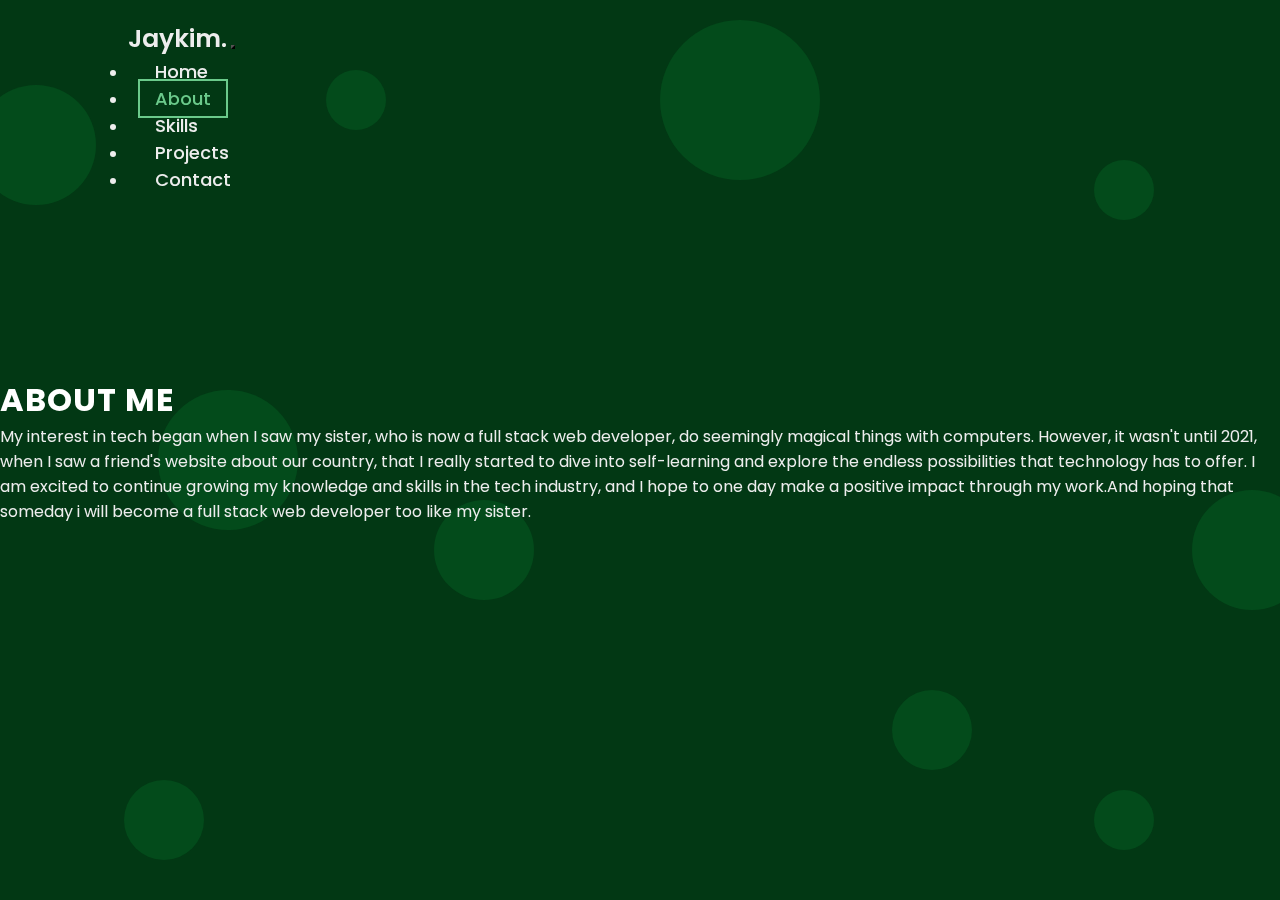
==== about.html @ 3e4e945b "my portfolio" ====
<!DOCTYPE html>
<html lang="en">
    <head>
        <meta charset="UTF-8">
        <meta name="viewport" content="width=device-width, initial-scale=1.0">
        <title>About me</title>
        <link href="https://cdn.jsdelivr.net/npm/bootstrap@5.3.0/dist/css/bootstrap.min.css" rel="stylesheet" integrity="sha384-9ndCyUaIbzAi2FUVXJi0CjmCapSmO7SnpJef0486qhLnuZ2cdeRhO02iuK6FUUVM" crossorigin="anonymous">
        <link rel="stylesheet" href="assets/css/style.css">
    </head>
    <body>
        <nav class="header navbar navbar-expand-lg">
            <div class="container-fluid">
              <a class="navbar-brand logo" href="/index.html">Jaykim.</a>
              <button class="navbar-toggler" type="button" data-bs-toggle="collapse" data-bs-target="#navbarSupportedContent" aria-controls="navbarSupportedContent" aria-expanded="false" aria-label="Toggle navigation">
                <span class="navbar-toggler-icon"></span>
              </button>
              <div class="collapse navbar-collapse" id="navbarSupportedContent">
                <ul class="navbar-nav ms-auto mb-2 mb-lg-0">
                  <li class="nav-item">
                    <a class="nav-link" href="/index.html">Home</a>
                  </li>
                  <li class="nav-item">
                    <a class="nav-link active" aria-current="page" href="/about.html">About</a>
                  </li>
                  <li class="nav-item">
                    <a class="nav-link" href="/skills.html">Skills</a>
                  </li>
                  <li class="nav-item">
                    <a class="nav-link" href="/projects.html">Projects</a>
                  </li>
                  <li class="nav-item">
                    <a class="nav-link" href="/contact.html">Contact</a>
                  </li>
                </ul>
              </div>
            </div>
          </nav>
        <article class="container">
            <section class="wrapper">
                <h1 class="text-center p-5">ABOUT ME</h1>
                <div>
                    <p>My interest in tech began when I saw my sister, who is now a full stack web developer, do seemingly magical things with computers. However, it wasn't until 2021, when I saw a friend's website about our country, that I really started to dive into self-learning and explore the endless possibilities that technology has to offer. I am excited to continue growing my knowledge and skills in the tech industry, and I hope to one day make a positive impact through my work.And hoping that someday i will become a full stack web developer too like my sister.</p>
                </div>
            </section>
        </article>

        <div id="background-wrap">
          <div class="bubble x1"></div>
          <div class="bubble x2"></div>
          <div class="bubble x3"></div>
          <div class="bubble x4"></div>
          <div class="bubble x5"></div>
          <div class="bubble x6"></div>
          <div class="bubble x7"></div>
          <div class="bubble x8"></div>
          <div class="bubble x9"></div>
          <div class="bubble x10"></div>
        </div>

        <script src="assets/javascript/script.js"></script>
        <script src="https://cdn.jsdelivr.net/npm/bootstrap@5.3.0/dist/js/bootstrap.bundle.min.js" integrity="sha384-geWF76RCwLtnZ8qwWowPQNguL3RmwHVBC9FhGdlKrxdiJJigb/j/68SIy3Te4Bkz" crossorigin="anonymous"></script>
    </body>
</html>
---- assets/css/style.css ----
@import url('https://fonts.googleapis.com/css2?family=Poppins:ital,wght@0,100;0,200;0,300;0,400;0,500;0,600;0,700;0,800;0,900;1,100;1,200;1,300;1,400;1,500;1,600;1,700;1,800;1,900&display=swap');

* {
    margin: 0;
    padding: 0;
    box-sizing: border-box;
    font-family: 'Poppins', sans-serif;
}

a, button {
    transition: all ease-in-out 0.2s;
}

body {
    background: #023814;
    color: #ededed;
}

.header {
    position: fixed;
    top: 0;
    left: 0;
    width: 100%;
    padding: 20px 10%;
    background: transparent;
    display: flex;
    justify-content: space-between;
    align-items: center;
    z-index: 100;
}

.header a:hover {
    color: #6bca8b;
}

.logo {
    font-size: 25px;
    color: #ededed;
    text-decoration: none;
    font-weight: 600;
    margin-left: 0;
}

.navbar li a {
    font-size: 18px;
    color: #ededed;
    text-decoration: none;
    font-weight: 500;
    padding: 5px 15px !important;
    margin-left: 10px;
    transition: .3s;
    border: 2px solid transparent;
}

.navbar li a:hover,
.navbar li a.active {
    color: #6bca8b !important;
    border-color: #6bca8b;
}

.navbar-toggler {
    background-color: #fff;
}

.navbar-toggler:hover {
    background-color: #fff;
}

@media(max-width: 991px) {
    .navbar-nav {
        background-color: #fff;
        margin: 0;
        padding: 30px 0;
    }

    .navbar li a {
        color: #0B666A;
    }
}

.home {
    height: 100vh;
    min-height: 900px;
    display: flex;
    flex-wrap: wrap;
    align-items: center;
    padding: 0 10%;
    position: relative;
}

.home-content {
    max-width: 600px;
}

.home-content h1 {
    font-size: 56px;
    font-weight: 700;
    line-height: 1.2;
    color: #ededed;
}

.home-content h3 {
    font-size: 32px;
    font-weight: 700;
    color: #3d8d58;
}

.home-content p {
    font-size: 16px;
    margin:  20px 0 40px;
}

.home-content .btn-box {   
    width: 345px;
    height: 50px;
}

.btn-box a, .form-wrap .btn-primary {
    display: inline-flex;
    justify-content: center;
    align-items: center;
    width: 150px;
    height: 100%;
    background: #3d8d58;
    border: 2px solid #3d8d58;
    border-radius: 8px;
    font-size: 19px;
    color: #fff;
    text-decoration: none;
    font-weight: 600;
    letter-spacing: 1px;
    padding: 14px;
    line-height: 1;
}

.btn-box a:hover,
.btn-primary:hover {
    background: transparent;
    color: #fff;
    border-color: #fff;
}

.home-sci {
    position: absolute;
    bottom: 40px;
    width: 170px;
    display: flex;
    justify-content: space-between;
}
.home-sci a {
    display: inline-flex;
    justify-content: center;
    align-items: center;
    width: 40px;
    height: 40px;
    background: transparent;
    border: 2px solid #fff;
    border-radius: 50%;
    font-size: 20px;
    color: #fff;
    text-decoration: none;
}

.home-sci a:hover {
    border: 2px solid #3d8d58;
    color: #fff;
    background: #3d8d58;
    
}

.banner-content, .photo {
    flex-shrink: 0;
    width: 50%;
    max-width: 50%;
}

.banner-content {
    padding-right: 30px;
}

.photo {
    display: flex;
    height: 100%;
    justify-content: center;
    align-items: center;
}

.photo a {
    display: block;
    height: 500px;
    width: 500px;
    border-radius: 100%;
    background: url(/assets/images/myself.jpg) no-repeat;
    background-size: cover;
    background-position: center;
}


@media(max-width: 991px) {
    .home {
        padding-top: 7em;
    }

    .banner-content, .photo {
        width: 100%;
        max-width: 100%;
    }

    .banner-content {
        order: 2;
        padding-right: 0;
    }

    .photo {
        order: 1;
        height: auto;
        margin-bottom: 2em;
    }

    .home-sci {
        position: relative;
        bottom: auto;
        padding: 3em 0;
        margin: 0 auto;
    }

    .home-content {
        text-align: center;
        margin: 0 auto;
    }

    .home-content .btn-box {
        margin: 0 auto;
    }

    .home-content h1 {
        font-size: 46px;
    }
    
    .home-content h3 {
        font-size: 22px;
    }
}


@media(max-width: 767px) {

    .home-content h1 {
        font-size: 36px;
    }
    
    .home-content h3 {
        font-size: 18px;
    }

    .photo a {
        height: 380px;
        width: 380px;
    }
}

@media(max-width: 480px) {

    .photo a {
        height: 280px;
        width: 280px;
    }
}


/* ============================ABOUT ME===================================== */
.wrapper h1 {
    color: #fff;
    letter-spacing: 1px;
}

.container {
    display: grid;
    align-items: center;
    min-height: 100vh;
    height: auto;

}

@media(max-width: 991px) {
    .container {
        padding-top: 7em;
    }

    .wrapper {
        text-align: center;
    }
}


/* ============================CONTACT===================================== */
.content-contact {
    max-width: 900px;
    margin: 0 auto;
}

.home-sci2 {
    bottom: 40px;
    width: 100%;
    display: flex;
    justify-content: center;
   
}
.home-sci2 a {
    display: inline-flex;
    justify-content: center;
    align-items: center;
    width: 70px;
    height: 70px;
    background: transparent;
    border: 2px solid #fff;
    border-radius: 50%;
    font-size: 35px;
    color: #ededed;
    text-decoration: none;
    margin: 0 20px 40px 20px;

    
}

.home-sci2 a:hover {
    border: 2px solid #3d8d58;
    color: #fff;
    background: #3d8d58;
    
}

.error small{
    color: red;
}


/* ============================SKILLS===================================== */
.logo-wrap {
    display: flex;
    flex-direction: row;
    justify-content: center;
    padding: 0;
    margin: 0;
    list-style-type: none;
    max-width: 700px;
    margin: 0 auto;
}

.logo-wrap li {
    width: 33.333333%;
    text-align: center;
}

.logo-wrap li a {
    display: block;
    position: relative;
    height: 206px;
    width: 206px;
}

.logo-wrap li a:before {
    content: '';
    -webkit-animation: pulse 2s linear 1s infinite;
    height: 100%;
    width: 100%;
    border-radius: 100%;
    position: absolute;
    top: 0;
    left: 0;
    scale: 0.9;
    transition: all ease-in-out 0.2s;
    opacity: 0;
}

.logo-wrap li a img {
    scale: 1;
    transition: all ease-in-out 0.2s;
    max-width: 100%;
    height: auto;   
   
}

.logo-wrap li a:hover:before {
    scale: 1.1;
    opacity: 1;
}

.logo-wrap li a:hover img {
    scale: 1.2;
   
}

@-webkit-keyframes pulse {
    0% { box-shadow:0 0 8px #3d8d58, inset 0 0 8px #3d8d58; }
    50% { box-shadow:0 0 24px #3d8d58, inset 0 0 24px #3d8d58; }
    100% { box-shadow:0 0 8px #3d8d58, inset 0 0 8px #3d8d58; }
  }

  @media(max-width: 1199px) {
    .logo-wrap li a {
        height: 170px;
        width: 170px;
    }

    .logo-wrap {
        max-width: 600px;
    }
    
  }

  @media(max-width: 767px) {
    .logo-wrap {
        display: block;
    }

    .logo-wrap li {
        width: 100%;
        text-align: center;
        margin-bottom: 20px;
    }

    .logo-wrap li a {
        margin: 0 auto;
    }
  }
/* ============================PROJECTS===================================== */


.card {
    width: 350px;
    margin: 0 auto;
    max-width: 100%;
}

.card-body  a:hover {
    background-color: #0B666A;
    color: #ededed;
}

@media(max-width: 767px) {
    .card {
        margin-bottom: 15px;
    }
}

/* Bubbles */

#background-wrap {
    bottom: 0;
	left: 0;
	position: fixed;
	right: 0;
	top: 0;
	z-index: -1;
}

/* KEYFRAMES */

@-webkit-keyframes animateBubble {
    0% {
        margin-top: 1000px;
    }
    100% {
        margin-top: -100%;
    }
}

@-moz-keyframes animateBubble {
    0% {
        margin-top: 1000px;
    }
    100% {
        margin-top: -100%;
    }
}

@keyframes animateBubble {
    0% {
        margin-top: 1000px;
    }
    100% {
        margin-top: -100%;
    }
}

@-webkit-keyframes sideWays { 
    0% { 
        margin-left:0px;
    }
    100% { 
        margin-left:50px;
    }
}

@-moz-keyframes sideWays { 
    0% { 
        margin-left:0px;
    }
    100% { 
        margin-left:50px;
    }
}

@keyframes sideWays { 
    0% { 
        margin-left:0px;
    }
    100% { 
        margin-left:50px;
    }
}

/* ANIMATIONS */

.x1 {
    -webkit-animation: animateBubble 25s linear infinite, sideWays 2s ease-in-out infinite alternate;
	-moz-animation: animateBubble 25s linear infinite, sideWays 2s ease-in-out infinite alternate;
	animation: animateBubble 25s linear infinite, sideWays 2s ease-in-out infinite alternate;
	
	left: -5%;
	top: 5%;
	
	-webkit-transform: scale(0.6);
	-moz-transform: scale(0.6);
	transform: scale(0.6);
}

.x2 {
    -webkit-animation: animateBubble 20s linear infinite, sideWays 4s ease-in-out infinite alternate;
	-moz-animation: animateBubble 20s linear infinite, sideWays 4s ease-in-out infinite alternate;
	animation: animateBubble 20s linear infinite, sideWays 4s ease-in-out infinite alternate;
	
	left: 5%;
	top: 80%;
	
	-webkit-transform: scale(0.4);
	-moz-transform: scale(0.4);
	transform: scale(0.4);
}

.x3 {
    -webkit-animation: animateBubble 28s linear infinite, sideWays 2s ease-in-out infinite alternate;
	-moz-animation: animateBubble 28s linear infinite, sideWays 2s ease-in-out infinite alternate;
	animation: animateBubble 28s linear infinite, sideWays 2s ease-in-out infinite alternate;
	
	left: 10%;
	top: 40%;
	
	-webkit-transform: scale(0.7);
	-moz-transform: scale(0.7);
	transform: scale(0.7);
}

.x4 {
    -webkit-animation: animateBubble 22s linear infinite, sideWays 3s ease-in-out infinite alternate;
	-moz-animation: animateBubble 22s linear infinite, sideWays 3s ease-in-out infinite alternate;
	animation: animateBubble 22s linear infinite, sideWays 3s ease-in-out infinite alternate;
	
	left: 20%;
	top: 0;
	
	-webkit-transform: scale(0.3);
	-moz-transform: scale(0.3);
	transform: scale(0.3);
}

.x5 {
    -webkit-animation: animateBubble 29s linear infinite, sideWays 4s ease-in-out infinite alternate;
	-moz-animation: animateBubble 29s linear infinite, sideWays 4s ease-in-out infinite alternate;
	animation: animateBubble 29s linear infinite, sideWays 4s ease-in-out infinite alternate;
	
	left: 30%;
	top: 50%;
	
	-webkit-transform: scale(0.5);
	-moz-transform: scale(0.5);
	transform: scale(0.5);
}

.x6 {
    -webkit-animation: animateBubble 21s linear infinite, sideWays 2s ease-in-out infinite alternate;
	-moz-animation: animateBubble 21s linear infinite, sideWays 2s ease-in-out infinite alternate;
	animation: animateBubble 21s linear infinite, sideWays 2s ease-in-out infinite alternate;
	
	left: 50%;
	top: 0;
	
	-webkit-transform: scale(0.8);
	-moz-transform: scale(0.8);
	transform: scale(0.8);
}

.x7 {
    -webkit-animation: animateBubble 20s linear infinite, sideWays 2s ease-in-out infinite alternate;
	-moz-animation: animateBubble 20s linear infinite, sideWays 2s ease-in-out infinite alternate;
	animation: animateBubble 20s linear infinite, sideWays 2s ease-in-out infinite alternate;
	
	left: 65%;
	top: 70%;
	
	-webkit-transform: scale(0.4);
	-moz-transform: scale(0.4);
	transform: scale(0.4);
}

.x8 {
    -webkit-animation: animateBubble 22s linear infinite, sideWays 3s ease-in-out infinite alternate;
	-moz-animation: animateBubble 22s linear infinite, sideWays 3s ease-in-out infinite alternate;
	animation: animateBubble 22s linear infinite, sideWays 3s ease-in-out infinite alternate;
	
	left: 80%;
	top: 10%;
	
	-webkit-transform: scale(0.3);
	-moz-transform: scale(0.3);
	transform: scale(0.3);
}

.x9 {
    -webkit-animation: animateBubble 29s linear infinite, sideWays 4s ease-in-out infinite alternate;
	-moz-animation: animateBubble 29s linear infinite, sideWays 4s ease-in-out infinite alternate;
	animation: animateBubble 29s linear infinite, sideWays 4s ease-in-out infinite alternate;
	
	left: 90%;
	top: 50%;
	
	-webkit-transform: scale(0.6);
	-moz-transform: scale(0.6);
	transform: scale(0.6);
}

.x10 {
    -webkit-animation: animateBubble 26s linear infinite, sideWays 2s ease-in-out infinite alternate;
	-moz-animation: animateBubble 26s linear infinite, sideWays 2s ease-in-out infinite alternate;
	animation: animateBubble 26s linear infinite, sideWays 2s ease-in-out infinite alternate;
	
	left: 80%;
	top: 80%;
	
	-webkit-transform: scale(0.3);
	-moz-transform: scale(0.3);
	transform: scale(0.3);
}

/* OBJECTS */

.bubble {
    -webkit-border-radius: 50%;
	-moz-border-radius: 50%;
	border-radius: 50%;
    background-color: #034b1b;
	
    height: 200px;
	position: absolute;
	width: 200px;
}
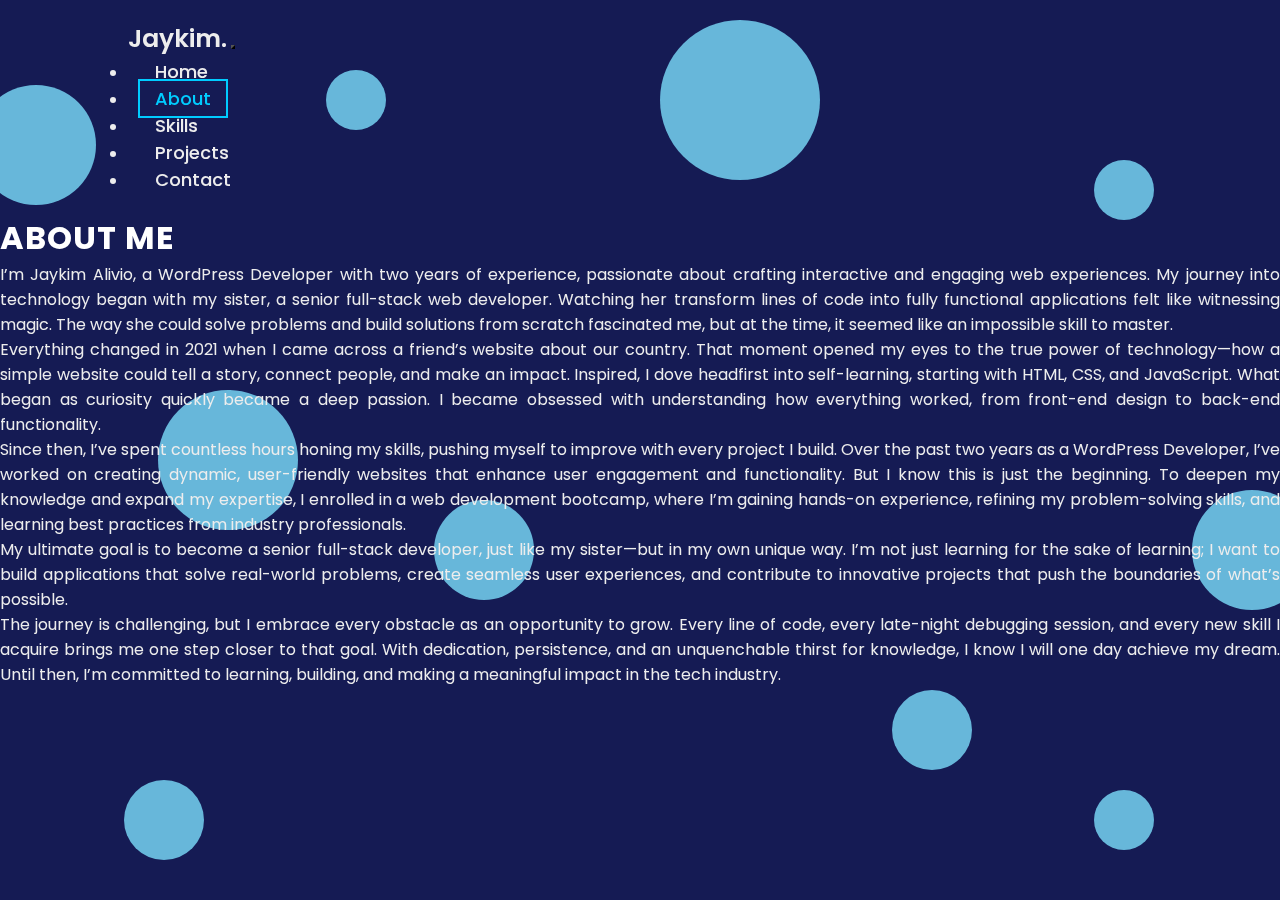
==== commit ab6f5c91: "update" ====
--- a/about.html
+++ b/about.html
@@ -10,36 +10,40 @@
     <body>
         <nav class="header navbar navbar-expand-lg">
             <div class="container-fluid">
-              <a class="navbar-brand logo" href="/index.html">Jaykim.</a>
+              <a class="navbar-brand logo" href="./index.html">Jaykim.</a>
               <button class="navbar-toggler" type="button" data-bs-toggle="collapse" data-bs-target="#navbarSupportedContent" aria-controls="navbarSupportedContent" aria-expanded="false" aria-label="Toggle navigation">
                 <span class="navbar-toggler-icon"></span>
               </button>
               <div class="collapse navbar-collapse" id="navbarSupportedContent">
                 <ul class="navbar-nav ms-auto mb-2 mb-lg-0">
                   <li class="nav-item">
-                    <a class="nav-link" href="/index.html">Home</a>
+                    <a class="nav-link" href="./index.html">Home</a>
                   </li>
                   <li class="nav-item">
-                    <a class="nav-link active" aria-current="page" href="/about.html">About</a>
+                    <a class="nav-link active" aria-current="page" href="./about.html">About</a>
                   </li>
                   <li class="nav-item">
-                    <a class="nav-link" href="/skills.html">Skills</a>
+                    <a class="nav-link" href="./skills.html">Skills</a>
                   </li>
                   <li class="nav-item">
-                    <a class="nav-link" href="/projects.html">Projects</a>
+                    <a class="nav-link" href="./projects.html">Projects</a>
                   </li>
                   <li class="nav-item">
-                    <a class="nav-link" href="/contact.html">Contact</a>
+                    <a class="nav-link" href="./contact.html">Contact</a>
                   </li>
                 </ul>
               </div>
             </div>
           </nav>
         <article class="container">
-            <section class="wrapper">
+            <section class="wrapper about">
                 <h1 class="text-center p-5">ABOUT ME</h1>
                 <div>
-                    <p>My interest in tech began when I saw my sister, who is now a full stack web developer, do seemingly magical things with computers. However, it wasn't until 2021, when I saw a friend's website about our country, that I really started to dive into self-learning and explore the endless possibilities that technology has to offer. I am excited to continue growing my knowledge and skills in the tech industry, and I hope to one day make a positive impact through my work.And hoping that someday i will become a full stack web developer too like my sister.</p>
+                    <p>I’m Jaykim Alivio, a WordPress Developer with two years of experience, passionate about crafting interactive and engaging web experiences. My journey into technology began with my sister, a senior full-stack web developer. Watching her transform lines of code into fully functional applications felt like witnessing magic. The way she could solve problems and build solutions from scratch fascinated me, but at the time, it seemed like an impossible skill to master.</p>
+                    <p>Everything changed in 2021 when I came across a friend’s website about our country. That moment opened my eyes to the true power of technology—how a simple website could tell a story, connect people, and make an impact. Inspired, I dove headfirst into self-learning, starting with HTML, CSS, and JavaScript. What began as curiosity quickly became a deep passion. I became obsessed with understanding how everything worked, from front-end design to back-end functionality.</p>
+                    <p>Since then, I’ve spent countless hours honing my skills, pushing myself to improve with every project I build. Over the past two years as a WordPress Developer, I’ve worked on creating dynamic, user-friendly websites that enhance user engagement and functionality. But I know this is just the beginning. To deepen my knowledge and expand my expertise, I enrolled in a web development bootcamp, where I’m gaining hands-on experience, refining my problem-solving skills, and learning best practices from industry professionals.</p>
+                    <p>My ultimate goal is to become a senior full-stack developer, just like my sister—but in my own unique way. I’m not just learning for the sake of learning; I want to build applications that solve real-world problems, create seamless user experiences, and contribute to innovative projects that push the boundaries of what’s possible.</p>
+                    <p>The journey is challenging, but I embrace every obstacle as an opportunity to grow. Every line of code, every late-night debugging session, and every new skill I acquire brings me one step closer to that goal. With dedication, persistence, and an unquenchable thirst for knowledge, I know I will one day achieve my dream. Until then, I’m committed to learning, building, and making a meaningful impact in the tech industry.</p>
                 </div>
             </section>
         </article>
--- a/assets/css/style.css
+++ b/assets/css/style.css
@@ -12,7 +12,7 @@
 }
 
 body {
-    background: #023814;
+    background: #151b54;
     color: #ededed;
 }
 
@@ -30,7 +30,7 @@
 }
 
 .header a:hover {
-    color: #6bca8b;
+    color: #00ccff;
 }
 
 .logo {
@@ -41,21 +41,26 @@
     margin-left: 0;
 }
 
+
+nav.scrolled {
+    background-color: #0484fc;
+}
+
 .navbar li a {
     font-size: 18px;
     color: #ededed;
     text-decoration: none;
     font-weight: 500;
     padding: 5px 15px !important;
-    margin-left: 10px;
+    margin: 0 10px;
     transition: .3s;
     border: 2px solid transparent;
 }
 
 .navbar li a:hover,
 .navbar li a.active {
-    color: #6bca8b !important;
-    border-color: #6bca8b;
+    color: #00ccff !important;
+    border-color: #00ccff;
 }
 
 .navbar-toggler {
@@ -74,7 +79,7 @@
     }
 
     .navbar li a {
-        color: #0B666A;
+        color: #00ccff;
     }
 }
 
@@ -102,7 +107,7 @@
 .home-content h3 {
     font-size: 32px;
     font-weight: 700;
-    color: #3d8d58;
+    color: #00ccff;
 }
 
 .home-content p {
@@ -121,8 +126,8 @@
     align-items: center;
     width: 150px;
     height: 100%;
-    background: #3d8d58;
-    border: 2px solid #3d8d58;
+    background: #0d6efd;
+    border: 2px solid #0d6efd;
     border-radius: 8px;
     font-size: 19px;
     color: #fff;
@@ -162,9 +167,9 @@
 }
 
 .home-sci a:hover {
-    border: 2px solid #3d8d58;
+    border: 2px solid #0d6efd;
     color: #fff;
-    background: #3d8d58;
+    background: #0d6efd;
     
 }
 
@@ -190,7 +195,7 @@
     height: 500px;
     width: 500px;
     border-radius: 100%;
-    background: url(/assets/images/myself.jpg) no-repeat;
+    background: url(../images/jaykim.jfif) no-repeat;
     background-size: cover;
     background-position: center;
 }
@@ -240,6 +245,10 @@
     .home-content h3 {
         font-size: 22px;
     }
+
+    .home-content h4 {
+        font-size: 15px;
+    }
 }
 
 
@@ -272,6 +281,14 @@
 .wrapper h1 {
     color: #fff;
     letter-spacing: 1px;
+}
+
+.about {
+    padding-top: 0!important;
+}
+
+.wrapper p {
+    text-align: justify;
 }
 
 .container {
@@ -324,9 +341,9 @@
 }
 
 .home-sci2 a:hover {
-    border: 2px solid #3d8d58;
+    border: 2px solid #0d6efd;
     color: #fff;
-    background: #3d8d58;
+    background: #0d6efd;
     
 }
 
@@ -337,100 +354,67 @@
 
 /* ============================SKILLS===================================== */
 .logo-wrap {
+    margin: 0 auto;
+}
+
+.logo-wrap .content-logo {
     display: flex;
-    flex-direction: row;
     justify-content: center;
-    padding: 0;
-    margin: 0;
-    list-style-type: none;
-    max-width: 700px;
-    margin: 0 auto;
-}
-
-.logo-wrap li {
-    width: 33.333333%;
-    text-align: center;
-}
-
-.logo-wrap li a {
+    align-items: center;
+    padding-bottom: 30px;
+}
+
+.logo-wrap .content-logo a {
     display: block;
-    position: relative;
-    height: 206px;
-    width: 206px;
-}
-
-.logo-wrap li a:before {
-    content: '';
-    -webkit-animation: pulse 2s linear 1s infinite;
-    height: 100%;
-    width: 100%;
-    border-radius: 100%;
-    position: absolute;
-    top: 0;
-    left: 0;
-    scale: 0.9;
-    transition: all ease-in-out 0.2s;
-    opacity: 0;
-}
-
-.logo-wrap li a img {
+    
+}
+
+.logo-wrap .content-logo a img {
     scale: 1;
     transition: all ease-in-out 0.2s;
-    max-width: 100%;
-    height: auto;   
+    max-width: 206px;
+    width: 100%;
+    height: auto;
+}
+
+
+.logo-wrap .content-logo a:hover img {
+    scale: 1.1;
    
 }
 
-.logo-wrap li a:hover:before {
-    scale: 1.1;
-    opacity: 1;
-}
-
-.logo-wrap li a:hover img {
-    scale: 1.2;
-   
-}
-
-@-webkit-keyframes pulse {
-    0% { box-shadow:0 0 8px #3d8d58, inset 0 0 8px #3d8d58; }
-    50% { box-shadow:0 0 24px #3d8d58, inset 0 0 24px #3d8d58; }
-    100% { box-shadow:0 0 8px #3d8d58, inset 0 0 8px #3d8d58; }
+  @media(max-width: 1199px) {
+    
+    
   }
 
-  @media(max-width: 1199px) {
-    .logo-wrap li a {
-        height: 170px;
-        width: 170px;
-    }
-
-    .logo-wrap {
-        max-width: 600px;
-    }
-    
-  }
-
   @media(max-width: 767px) {
-    .logo-wrap {
-        display: block;
-    }
-
-    .logo-wrap li {
-        width: 100%;
-        text-align: center;
-        margin-bottom: 20px;
-    }
-
-    .logo-wrap li a {
-        margin: 0 auto;
-    }
+    
   }
 /* ============================PROJECTS===================================== */
 
+.wrapper {
+    padding-top: 6rem;
+}
+
+.wrapper-card {
+    padding-bottom: 30px;
+}
 
 .card {
     width: 350px;
     margin: 0 auto;
     max-width: 100%;
+    height: 100%;
+    padding-bottom: 4rem;
+    position: relative;
+}
+
+
+.card-body a {
+    position: absolute;
+    bottom: 20px;
+    left: 1rem;
 }
 
 .card-body  a:hover {
@@ -649,7 +633,7 @@
     -webkit-border-radius: 50%;
 	-moz-border-radius: 50%;
 	border-radius: 50%;
-    background-color: #034b1b;
+    background-color: #67b7da;
 	
     height: 200px;
 	position: absolute;
